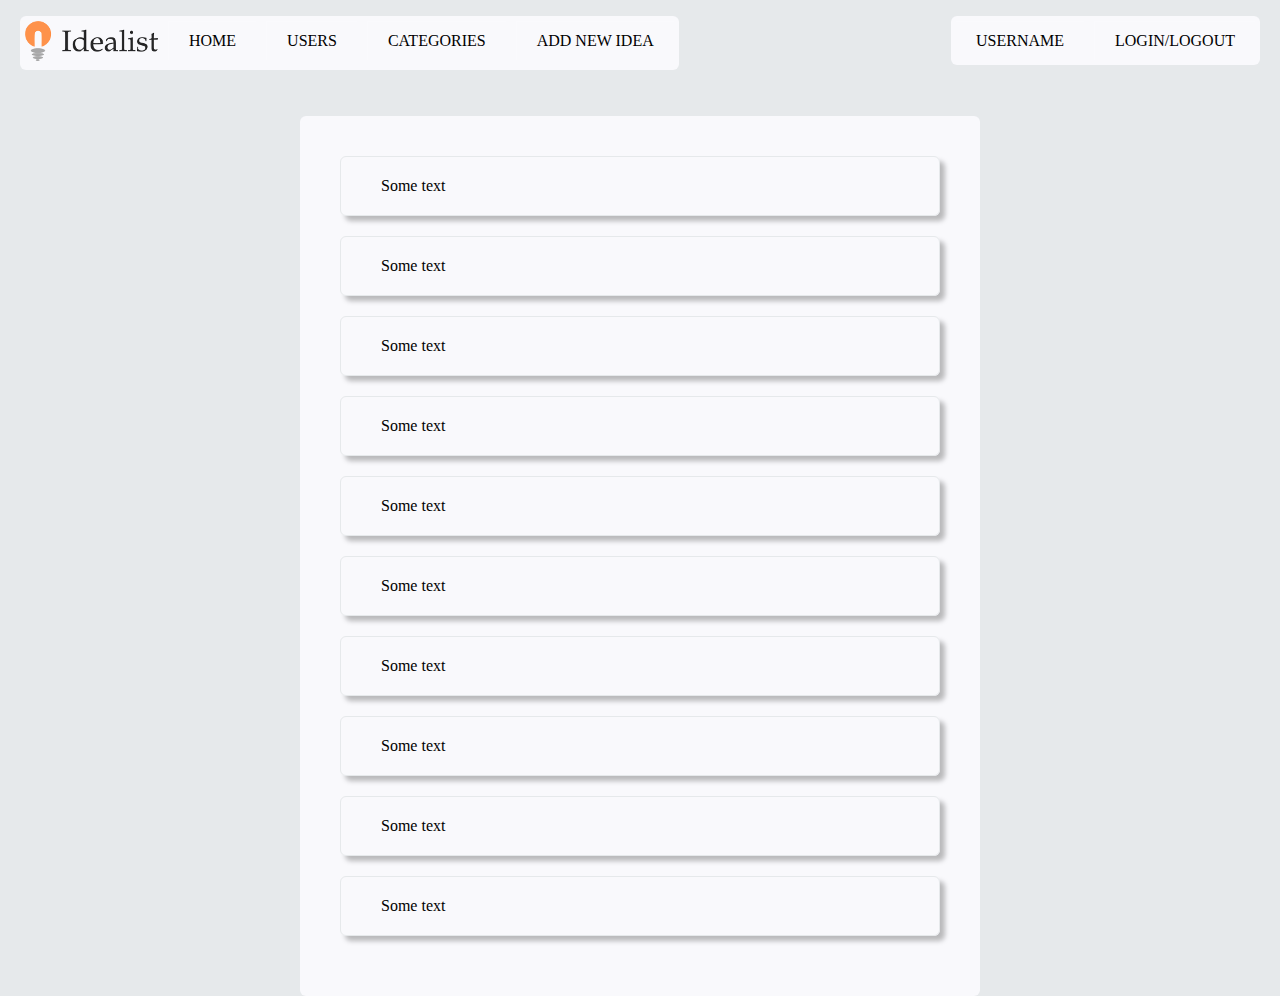
==== src/main/webapp/index.html @ 3fd68547 "Add webapp, Create navigation menu, content block , css , create logo." ====
<!doctype html>
<html>
<head>
    <script src="http://ajax.googleapis.com/ajax/libs/jquery/1.7.1/jquery.min.js"></script>

    <script src="js/app.js"></script>

    <link href="http://s3.amazonaws.com/codecademy-content/courses/ltp2/css/bootstrap.min.css" rel="stylesheet">
    <link rel="stylesheet" href="css/main.css">
    <!--<link href='http://fonts.googleapis.com/css?family=Open+Sans:400;300' rel='stylesheet' type='text/css'>-->

</head>
<body>

<div class="horizontal-nav full-width horizontalNav-notprocessed">
    <ul class="nav-pills left-nav">
        <li><img src="img/logo_min.png"/></li>
        <li><a href="#">HOME</a></li>
        <li><a href="#">USERS</a></li>
        <li><a href="#">CATEGORIES</a></li>
        <li><a href="#">ADD NEW IDEA</a></li>
    </ul>

    <ul class="nav-pills right-nav">
        <li><a href="#">USERNAME</a></li>
        <li><a href="#">LOGIN/LOGOUT</a></li>
    </ul>
</div>

<div class="content ">
    <ul class="center">
        <li>Some text</li>
        <li>Some text</li>
        <li>Some text</li>
        <li>Some text</li>
        <li>Some text</li>
        <li>Some text</li>
        <li>Some text</li>
        <li>Some text</li>
        <li>Some text</li>
        <li>Some text</li>
    </ul>
</div>
</body>
</html>
---- src/main/webapp/css/main.css ----
/* Initial body */
body {
    left: 0;
    margin: 0;
    overflow: scroll;
    position: relative;
    background-color: #e6e9eb;
    -webkit-background-size: cover;
    -moz-background-size: cover;
    -o-background-size: cover;
    background-size: cover;
}

.horizontal-nav {
    padding-left: 20px;
    /*width: 800px;*/
    background: #efefef;
    border-radius: 6px;
}

.horizontal-nav .right-nav{
    float: right;
    margin-right: 20px ;
}

.horizontal-nav .left-nav{
    float: left;
}


.horizontal-nav ul {
    background: rgba(253, 251, 255, 0.83);
    text-align: center;
    border-radius: 6px;
    /*border: 1px solid rgba(41, 41, 39, 0.83);*/
    padding: 0 0 0 0 ;
}
.horizontal-nav ul li {
    padding-left: 5px;
    padding-right: 5px;
    padding-top: 5px;
    padding-bottom: 5px;
    list-style-type: none;
    float: left;
    /*border-left: 1px solid rgba(173, 0, 0, 0.27);*/
}
.horizontal-nav ul li img {
    width: 100%;
    height: auto;
    /*border-left: 1px solid rgba(173, 0, 0, 0.27);*/
}
.horizontal-nav ul li:first-child {
    border-left: 0 none;
}
.horizontal-nav ul li a {
    display: block;
    padding: 10px 20px;
    text-decoration: none;
    color: #000;
    border-top: 1px solid rgba(255,255,255, 0.25);
    border-left: 1px solid rgba(255,255,255, 0.25);
}
.horizontal-nav ul li:first-child a {
    border-left: 0 none;
}
.horizontal-nav ul li a:hover {
    background: #ff934b;
    color: #fbfafe;
}
/*.horizontal-nav ul li:first-child a {*/
    /*border-top-left-radius: 6px;*/
    /*border-bottom-left-radius: 6px;*/
/*}*/
/*.horizontal-nav ul li:last-child a {*/
    /*border-top-right-radius: 6px;*/
    /*border-bottom-right-radius: 6px;*/
/*}*/

.content ul {

    display: block;
    text-decoration: none;
    list-style-type: none;
    background: rgba(253, 251, 255, 0.83);
    text-align: center;
    border-radius: 6px;
    /*border: 1px solid rgba(41, 41, 39, 0.83);*/
    padding: 0 0 0 0 ;
    padding-right: 40px;
    padding-left: 40px;
    padding-top: 40px;
    padding-bottom: 40px;
    position: absolute;
    top: 100px;
    left: 300px;
    right: 300px;

}

.content ul li {

    border-top: 1px solid #e6e9eb;
    border-left: 1px solid #e6e9eb;
    border-bottom: 1px solid #e6e9eb;
    border-right: 1px solid #e6e9eb;
    border-radius: 6px;
    box-shadow: 5px 5px 5px rgba(0, 0, 0, 0.26);

    margin-bottom: 20px;

    padding-top: 20px;
    padding-left: 40px;
    padding-right: 20px;
    padding-bottom: 20px;

    text-align: left;

}
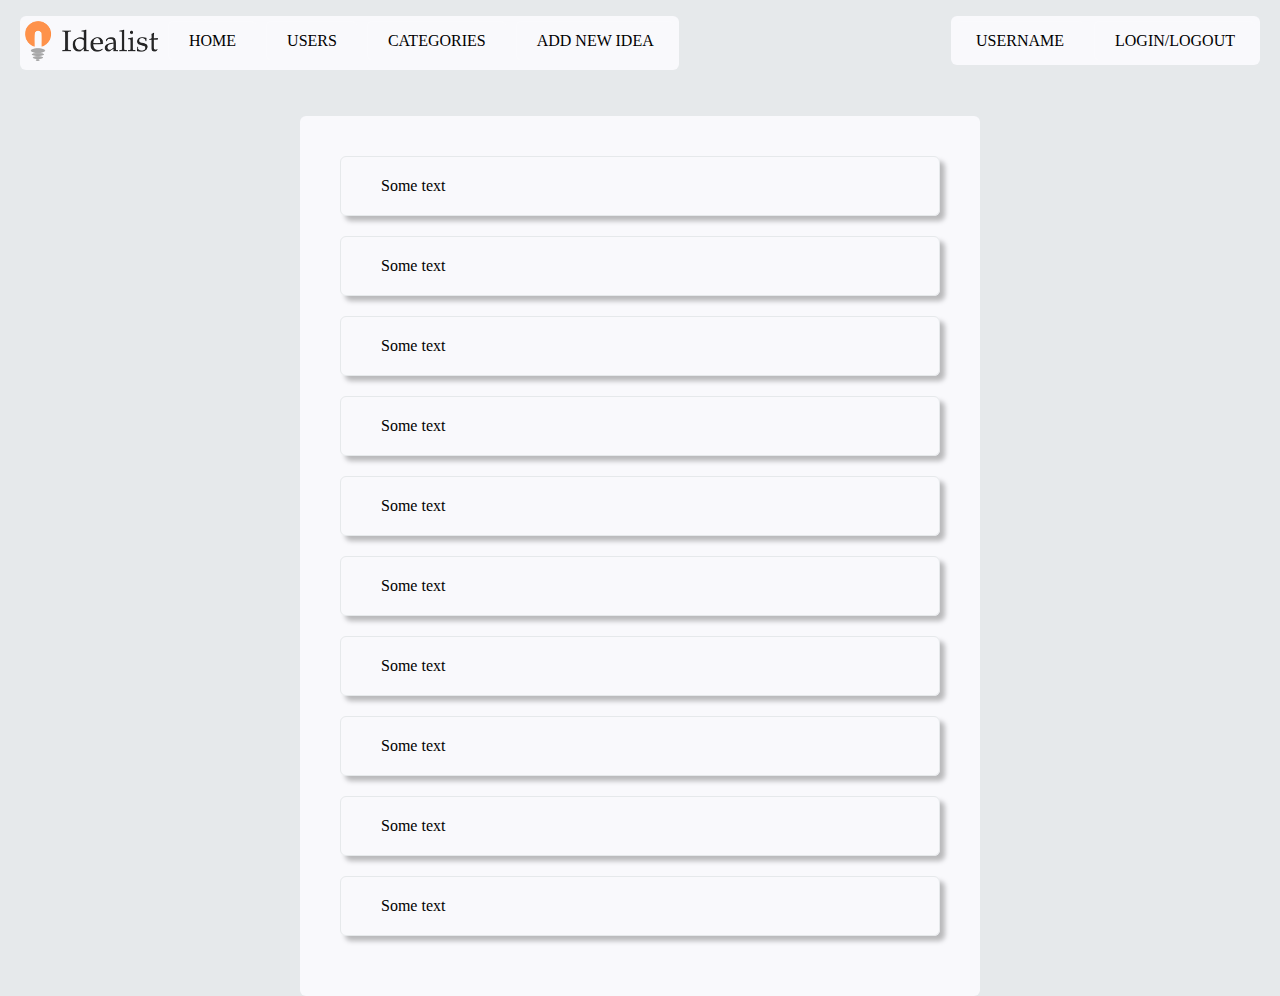
==== commit 475cd2b9: "Ref & add log files" ====
--- a/src/main/webapp/index.html
+++ b/src/main/webapp/index.html
@@ -13,7 +13,7 @@
 <body>
 
 <div class="horizontal-nav full-width horizontalNav-notprocessed">
-    <ul class="nav-pills left-nav">
+    <ul class="left-nav">
         <li><img src="img/logo_min.png"/></li>
         <li><a href="#">HOME</a></li>
         <li><a href="#">USERS</a></li>
@@ -21,7 +21,7 @@
         <li><a href="#">ADD NEW IDEA</a></li>
     </ul>
 
-    <ul class="nav-pills right-nav">
+    <ul class="right-nav">
         <li><a href="#">USERNAME</a></li>
         <li><a href="#">LOGIN/LOGOUT</a></li>
     </ul>
--- a/src/main/webapp/css/main.css
+++ b/src/main/webapp/css/main.css
@@ -42,6 +42,7 @@
     padding-bottom: 5px;
     list-style-type: none;
     float: left;
+
     /*border-left: 1px solid rgba(173, 0, 0, 0.27);*/
 }
 .horizontal-nav ul li img {
@@ -53,6 +54,7 @@
     border-left: 0 none;
 }
 .horizontal-nav ul li a {
+    border-radius: 5px;
     display: block;
     padding: 10px 20px;
     text-decoration: none;
